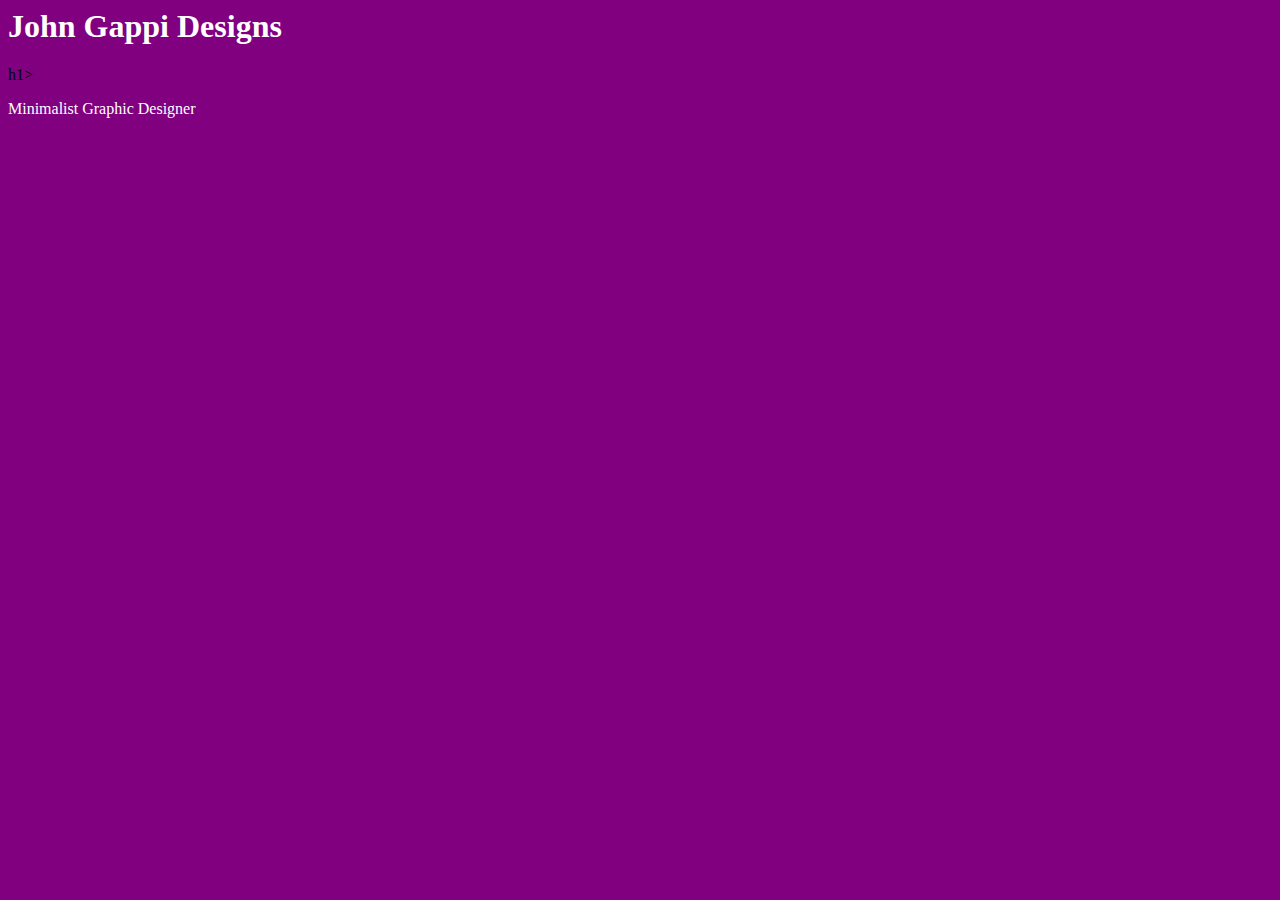
==== unit_1/index.html @ facaea99 "Syncing my new repository" ====
<!DOCTPE html>
<html>
<head>
<title>John Gappi Designs</title>
<link rel="stylesheet" type="text/css" href="css/style.css">
</head>
<body>
<h1>John Gappi Designs</h1>h1>
<p>Minimalist Graphic Designer</p>
</body>
</html>
---- unit_1/css/style.css ----
body {
	background-color: purple;
}
h1, p {
	color: white;
}
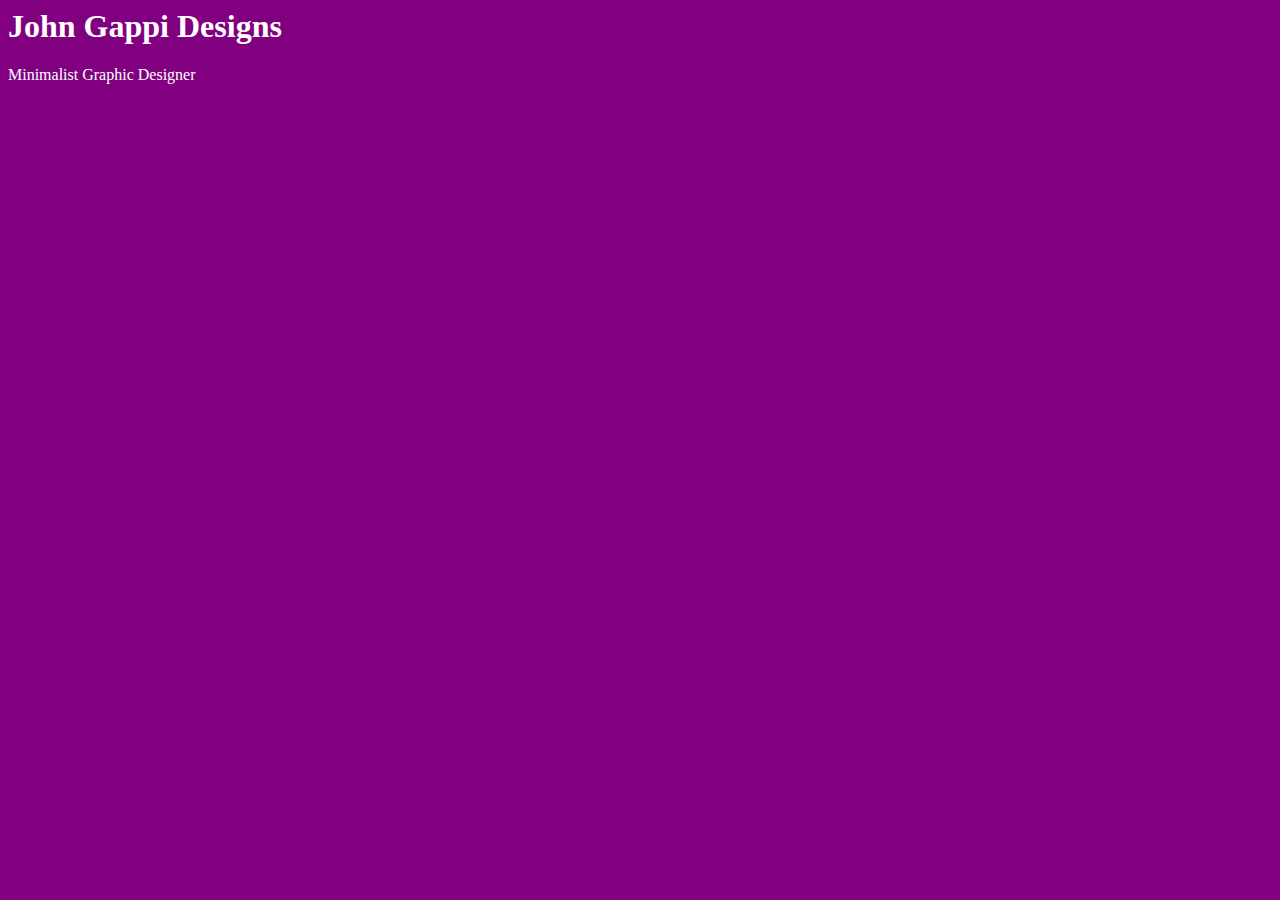
==== commit c631982e: "1 change" ====
--- a/unit_1/index.html
+++ b/unit_1/index.html
@@ -5,7 +5,7 @@
 <link rel="stylesheet" type="text/css" href="css/style.css">
 </head>
 <body>
-<h1>John Gappi Designs</h1>h1>
+<h1>John Gappi Designs</h1>
 <p>Minimalist Graphic Designer</p>
 </body>
 </html>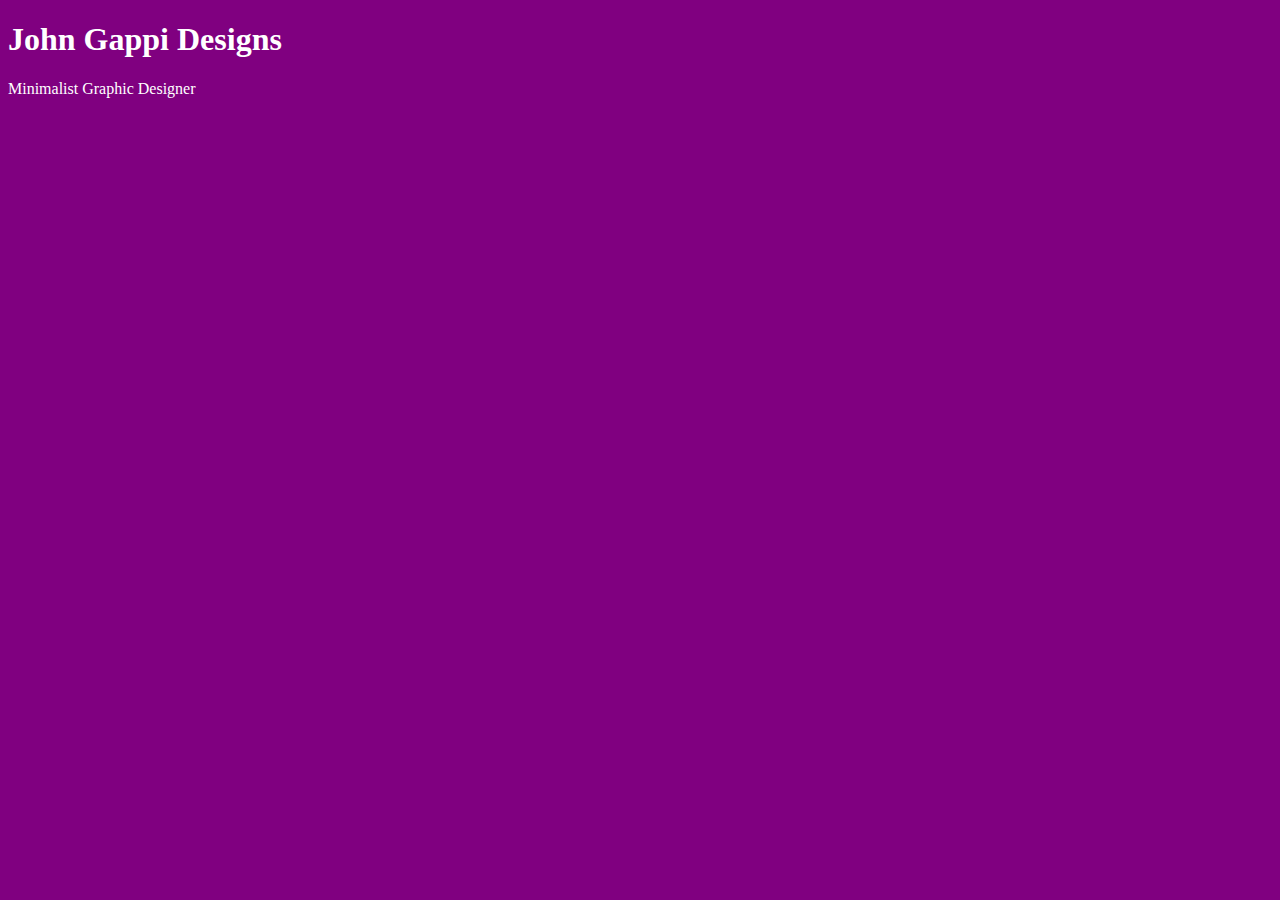
==== commit a72a5919: "Assignment 3" ====
--- a/unit_1/index.html
+++ b/unit_1/index.html
@@ -1,4 +1,4 @@
-<!DOCTPE html>
+<!DOCTYPE html>
 <html>
 <head>
 <title>John Gappi Designs</title>
